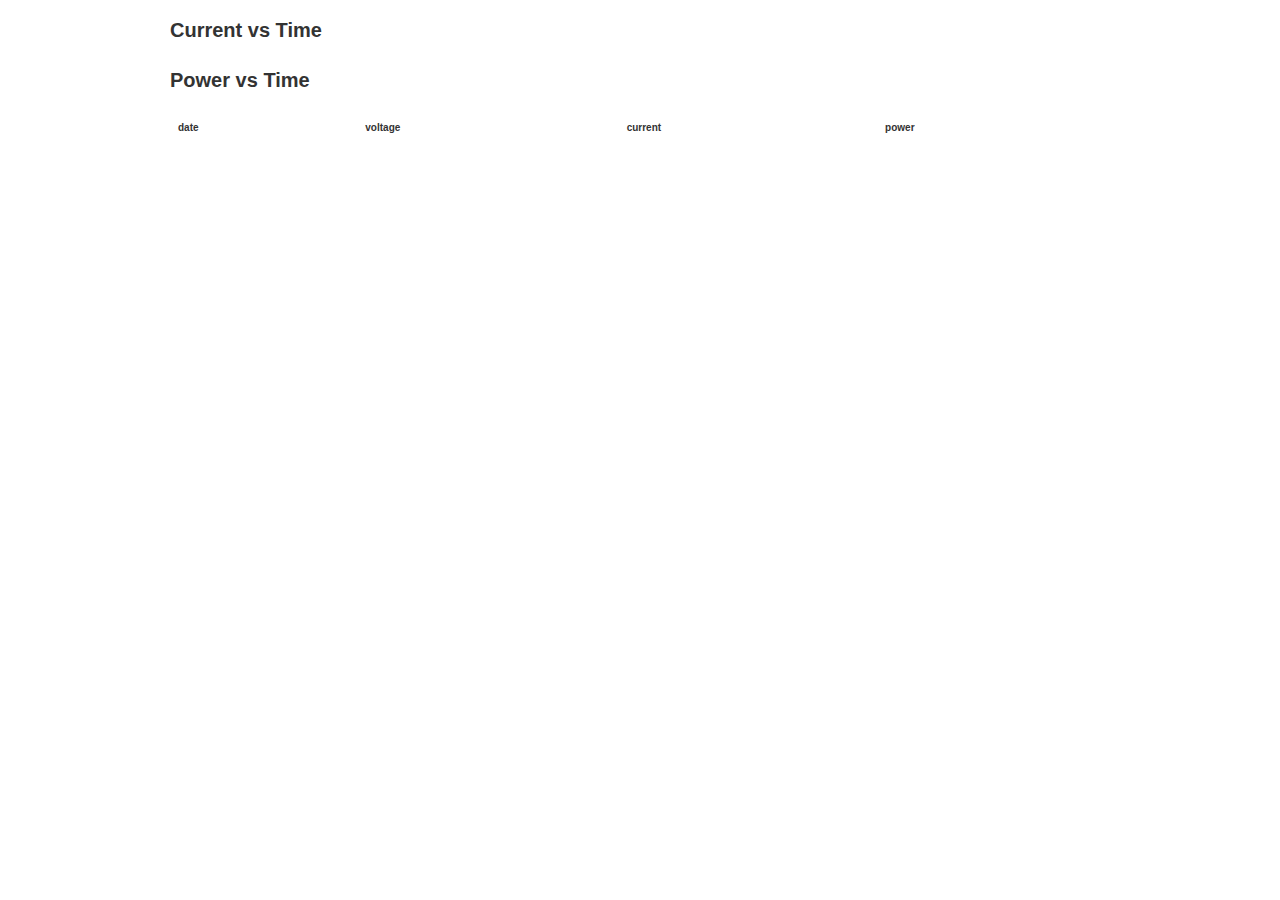
==== src/main/webapp/resources/ilids-d3/index.html @ 79451e43 "Integrate Graph" ====
<!DOCTYPE html>
<html lang="en">
<head>
    <title>iLIDS data Processing</title>

    <meta charset="UTF-8">

    <link rel="stylesheet" type="text/css" href="css/bootstrap.min.css">
    <link rel="stylesheet" type="text/css" href="css/dc.css"/>
 <style>    
body {
  font: 10px sans-serif;
}

.axis path,
.axis line {
  fill: none;
  stroke: #000;
  shape-rendering: crispEdges;
}    
    
  .line {
  stroke: #993300;
  fill: none;
  stroke-width: 0.75px;
}

.line.line1 {
  stroke:#FFCC00 ;
}

.line.line0 {
  stroke:#99CC00 ;
}

.line.line3 {
  stroke:#FFCC00 ;
}

.svg line{
 fill: none;  
}
.svg line.x{
 stroke: #FF0000   
}

.svg line{
    stroke: #FF0000
}

.overlay {
  fill: none;
  pointer-events: all;
}

.focus circle {
  fill: none;
}

.focus circle.y0 {
  stroke: blue;
}

.focus circle.y1 {
  stroke: red;
}

.focus line {
  stroke: purple;
  shape-rendering: crispEdges;
}

.focus line.y0 {
  stroke: steelblue;
  stroke-dasharray: 3 3;
  opacity: .5;
}

.focus line.y1 {
  stroke: indianred;
  stroke-dasharray: 3 3;
  opacity: .5;
}

.brush .extent {
  stroke: #fff;
  fill-opacity: .125;
  shape-rendering: crispEdges;
} 


.axis path {
  fill: none;
  stroke: #000;
  shape-rendering: crispEdges;
}

/*.grid .tick {
    stroke: lightgrey;
    opacity: 0.7;
}
.grid path {
      stroke-width: 0;
}
.grid .tick {
    stroke: lightgrey;
    opacity: 0.7;
}
.grid path {
      stroke-width: 0;
}*/






 </style>  
 </head>
 <body>
     
   <div class="container">
   <div id="dashboard" style="display:block;">
        <div>
         <h3 style="font-size: 20px;">Current vs Time </h3>
         <div id="linGraph" style=" float: left;margin-top: 0px;width:100%;" ></div>
         </div>
       <div>
          <h3 style="font-size: 20px;">Power vs Time </h3>
         <div id="powGraph" style=" float: left;margin-top: 0px;width:100%;" ></div>
         
       </div>
       
         <table class="table table-hover dc-data-table">
        <thead>
        <tr class="header">
            <th>date</th>
            <th>voltage</th>
            <th>current</th>
            <th>power</th>
            
       </tr>
        </thead>
    </table>
   </div>   
       <div class="clearfix"></div>
       
   </div>  
<script type="text/javascript" src="js/d3.js"></script>
<script type="text/javascript" src="js/crossfilter.js"></script>
<script type="text/javascript" src="js/dc.js"></script>
<script type="text/javascript" src="js/jquery.min.js"></script>
<script type="text/javascript" src="graph.js"></script>
<script type="text/javascript" src="powGrap.js"></script>
<script type="text/javascript" src="js/dimple.v2.0.0.min.js"></script>

<script type="text/javascript">
    var _gaq = _gaq || [];
    _gaq.push(['_setAccount', 'UA-33628816-1']);
    _gaq.push(['_trackPageview']);

    (function () {
        var ga = document.createElement('script');
        ga.type = 'text/javascript';
        ga.async = true;
        ga.src = ('https:' == document.location.protocol ? 'https://ssl' : 'http://www') + '.google-analytics.com/ga.js';
        var s = document.getElementsByTagName('script')[0];
        s.parentNode.insertBefore(ga, s);
    })();
</script>

<script language="Javascript">
            //Script to handle the ajax starts
            // handle the ajax ends     
       </script>

 </body>
</html>
---- src/main/webapp/resources/ilids-d3/css/dc.css ----
div.dc-chart {
    float: left;
}

.dc-chart rect.bar {
    stroke: none;
    cursor: pointer;
}

.dc-chart rect.bar:hover {
    fill-opacity: .5;
}

.dc-chart rect.stack1 {
    stroke: none;
    fill: red;
}

.dc-chart rect.stack2 {
    stroke: none;
    fill: green;
}

.dc-chart rect.deselected {
    stroke: none;
    fill: #ccc;
}

.dc-chart .pie-slice {
    fill: white;
    font-size: 12px;
    cursor: pointer;
}

.dc-chart .pie-slice.external{
    fill: black;
}

.dc-chart .pie-slice :hover {
    fill-opacity: .8;
}

.dc-chart .pie-slice.highlight {
    fill-opacity: .8;
}

.dc-chart .selected path {
    stroke-width: 3;
    stroke: #ccc;
    fill-opacity: 1;
}

.dc-chart .deselected path {
    stroke: none;
    fill-opacity: .5;
    fill: #ccc;
}

.dc-chart .axis path, .axis line {
    fill: none;
    stroke: #000;
    shape-rendering: crispEdges;
}

.dc-chart .axis text {
    font: 10px sans-serif;
}

.dc-chart .grid-line {
    fill: none;
    stroke: #ccc;
    opacity: .5;
    shape-rendering: crispEdges;
}

.dc-chart .grid-line line {
    fill: none;
    stroke: #ccc;
    opacity: .5;
    shape-rendering: crispEdges;
}

.dc-chart .brush rect.background {
    z-index: -999;
}

.dc-chart .brush rect.extent {
    fill: steelblue;
    fill-opacity: .125;
}

.dc-chart .brush .resize path {
    fill: #eee;
    stroke: #666;
}

.dc-chart path.line {
    fill: none;
    stroke-width: 1.5px;
}

.dc-chart circle.dot {
    stroke: none;
}

.dc-chart g.dc-tooltip path {
    fill: none;
    stroke: grey;
    stroke-opacity: .8;
}

.dc-chart path.area {
    fill-opacity: .3;
    stroke: none;
}

.dc-chart .node {
    font-size: 0.7em;
    cursor: pointer;
}

.dc-chart .node :hover {
    fill-opacity: .8;
}

.dc-chart .selected circle {
    stroke-width: 3;
    stroke: #ccc;
    fill-opacity: 1;
}

.dc-chart .deselected circle {
    stroke: none;
    fill-opacity: .5;
    fill: #ccc;
}

.dc-chart .bubble {
    stroke: none;
    fill-opacity: 0.6;
}

.dc-data-count {
    float: right;
    margin-top: 15px;
    margin-right: 15px;
}

.dc-data-count .filter-count {
    color: #3182bd;
    font-weight: bold;
}

.dc-data-count .total-count {
    color: #3182bd;
    font-weight: bold;
}

.dc-data-table {
}

.dc-chart g.state {
    cursor: pointer;
}

.dc-chart g.state :hover {
    fill-opacity: .8;
}

.dc-chart g.state path {
    stroke: white;
}

.dc-chart g.selected path {
}

.dc-chart g.deselected path {
    fill: grey;
}

.dc-chart g.selected text {
}

.dc-chart g.deselected text {
    display: none;
}

.dc-chart g.county path {
    stroke: white;
    fill: none;
}

.dc-chart g.debug rect {
    fill: blue;
    fill-opacity: .2;
}

.dc-chart g.row rect {
    fill-opacity: 0.8;
    cursor: pointer;
}

.dc-chart g.row rect:hover {
    fill-opacity: 0.6;
}

.dc-chart g.row text {
    fill: white;
    font-size: 12px;
    cursor: pointer;
}

.dc-legend {
    font-size: 11px;
}

.dc-legend-item {
    cursor: pointer;
}

.dc-chart g.axis text {
    /* Makes it so the user can't accidentally click and select text that is meant as a label only */
    -webkit-user-select: none; /* Chrome/Safari */
    -moz-user-select: none; /* Firefox */
    -ms-user-select: none; /* IE10 */
    -o-user-select: none;
    user-select: none;
    pointer-events: none;
}

.dc-chart path.highlight {
    stroke-width: 3;
    fill-opacity: 1;
    stroke-opacity: 1;
}

.dc-chart .highlight {
    fill-opacity: 1;
    stroke-opacity: 1;
}

.dc-chart .fadeout {
    fill-opacity: 0.2;
    stroke-opacity: 0.2;
}

.dc-chart path.dc-symbol, g.dc-legend-item.fadeout {
    fill-opacity: 0.5;
    stroke-opacity: 0.5;
}

.dc-hard .number-display {
    float: none;
}

.dc-chart .box text {
    font: 10px sans-serif;
    -webkit-user-select: none; /* Chrome/Safari */
    -moz-user-select: none; /* Firefox */
    -ms-user-select: none; /* IE10 */
    -o-user-select: none;
    user-select: none;
    pointer-events: none;
}

.dc-chart .box line,
.dc-chart .box circle {
    fill: #fff;
    stroke: #000;
    stroke-width: 1.5px;
}

.dc-chart .box rect {
    stroke: #000;
    stroke-width: 1.5px;
}

.dc-chart .box .center {
    stroke-dasharray: 3,3;
}

.dc-chart .box .outlier {
    fill: none;
    stroke: #ccc;
}

.dc-chart .box.deselected .box {
    fill: #ccc;
}

.dc-chart .box.deselected {
    opacity: .5;
}

.dc-chart .symbol{
    stroke: none;
}

.dc-chart .heatmap .box-group.deselected rect {
    stroke: none;
    fill-opacity: .5;
    fill: #ccc;
}

.dc-chart .heatmap g.axis text {
    pointer-events: all;
    cursor: pointer;
}
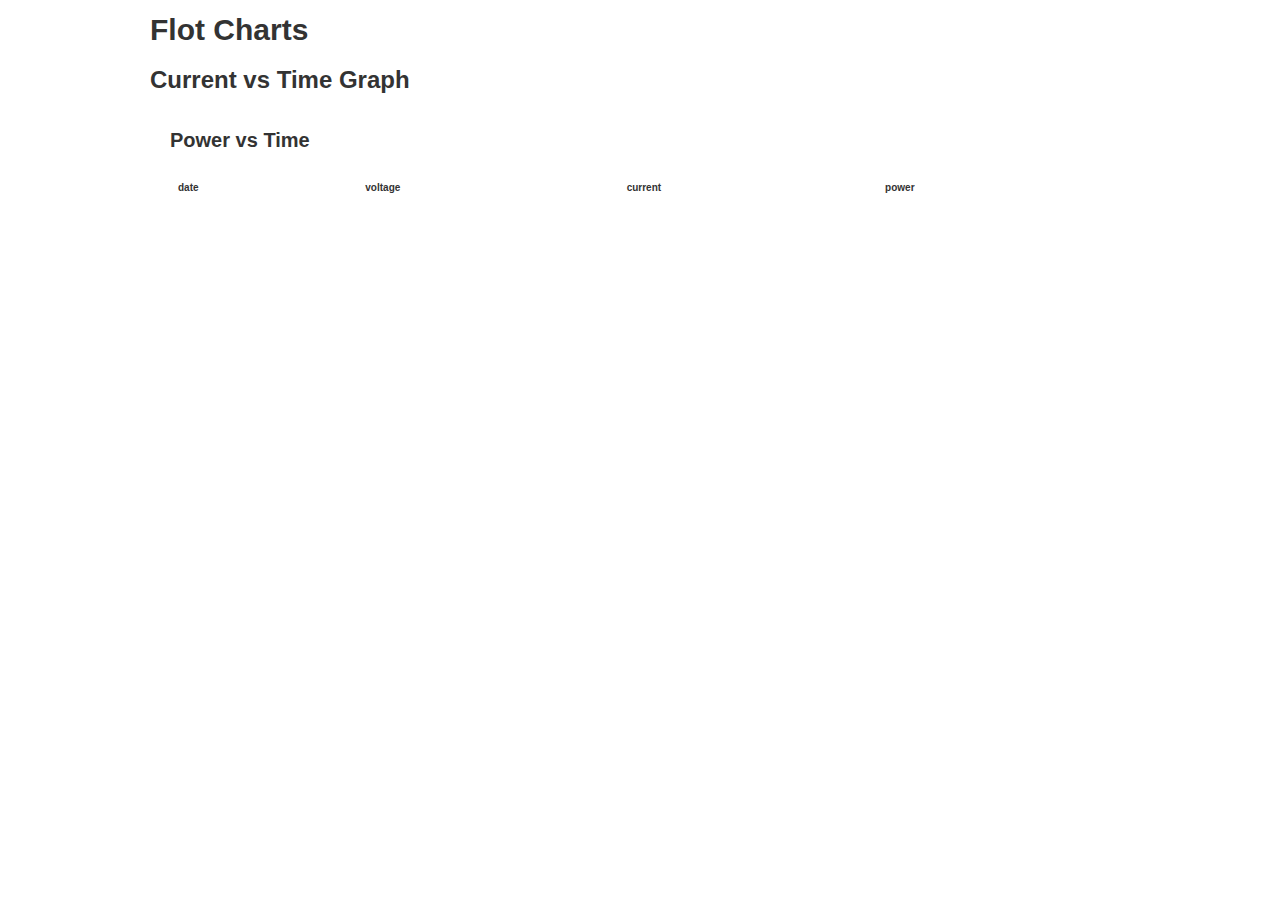
==== commit f379c39d: "Graph Style" ====
--- a/src/main/webapp/resources/ilids-d3/index.html
+++ b/src/main/webapp/resources/ilids-d3/index.html
@@ -121,10 +121,26 @@
      
    <div class="container">
    <div id="dashboard" style="display:block;">
-        <div>
-         <h3 style="font-size: 20px;">Current vs Time </h3>
-         <div id="linGraph" style=" float: left;margin-top: 0px;width:100%;" ></div>
-         </div>
+       
+       <div class="row">
+          <div class="col-lg-12">
+            <h2>Flot Charts</h2>
+            <div class="panel panel-primary">
+              <div class="panel-heading">
+                <h3 class="panel-title"><i class="fa fa-bar-chart-o"></i> Current vs Time Graph </h3>
+              </div>
+              <div class="panel-body">
+                <div class="flot-chart">
+                  <div class="flot-chart-content" id="linGraph"></div>
+                </div>
+              </div>
+            </div>
+          </div>
+        </div><!-- /.row -->
+       
+      
+       
+       
        <div>
           <h3 style="font-size: 20px;">Power vs Time </h3>
          <div id="powGraph" style=" float: left;margin-top: 0px;width:100%;" ></div>
